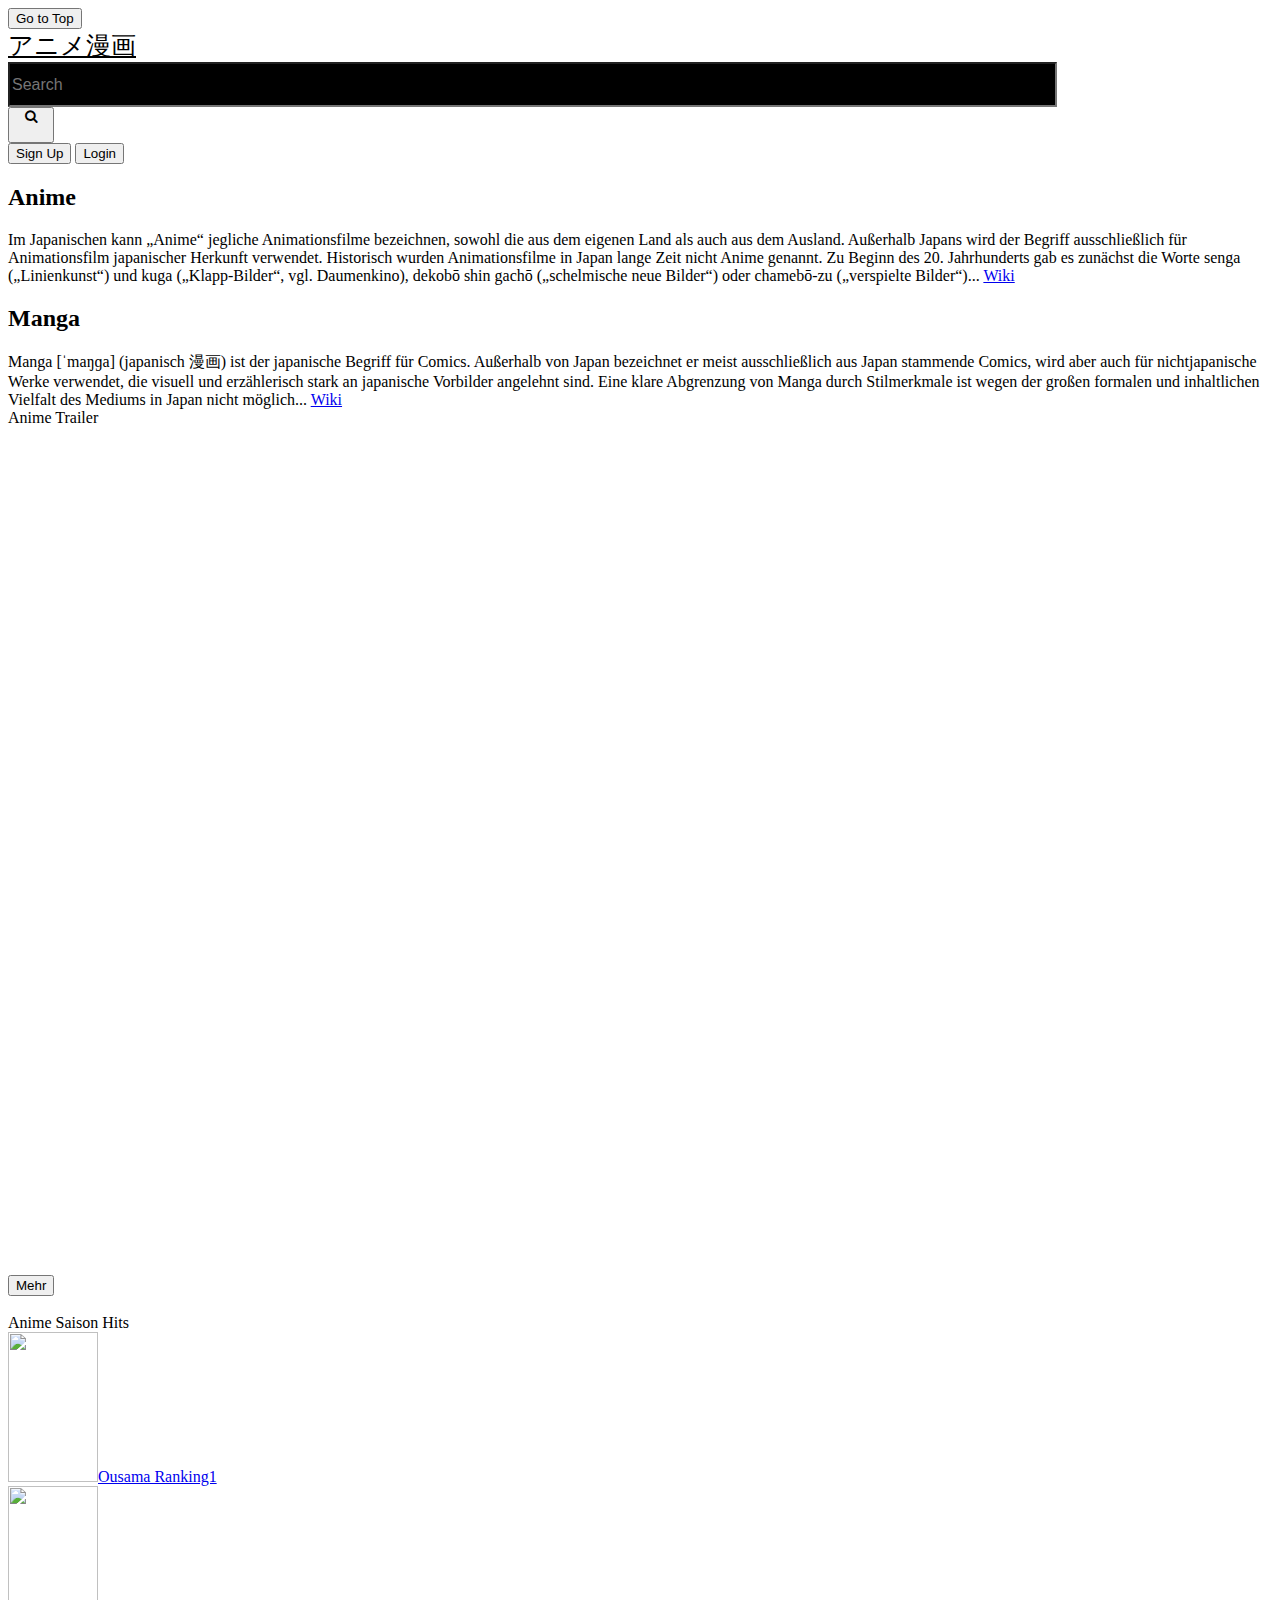
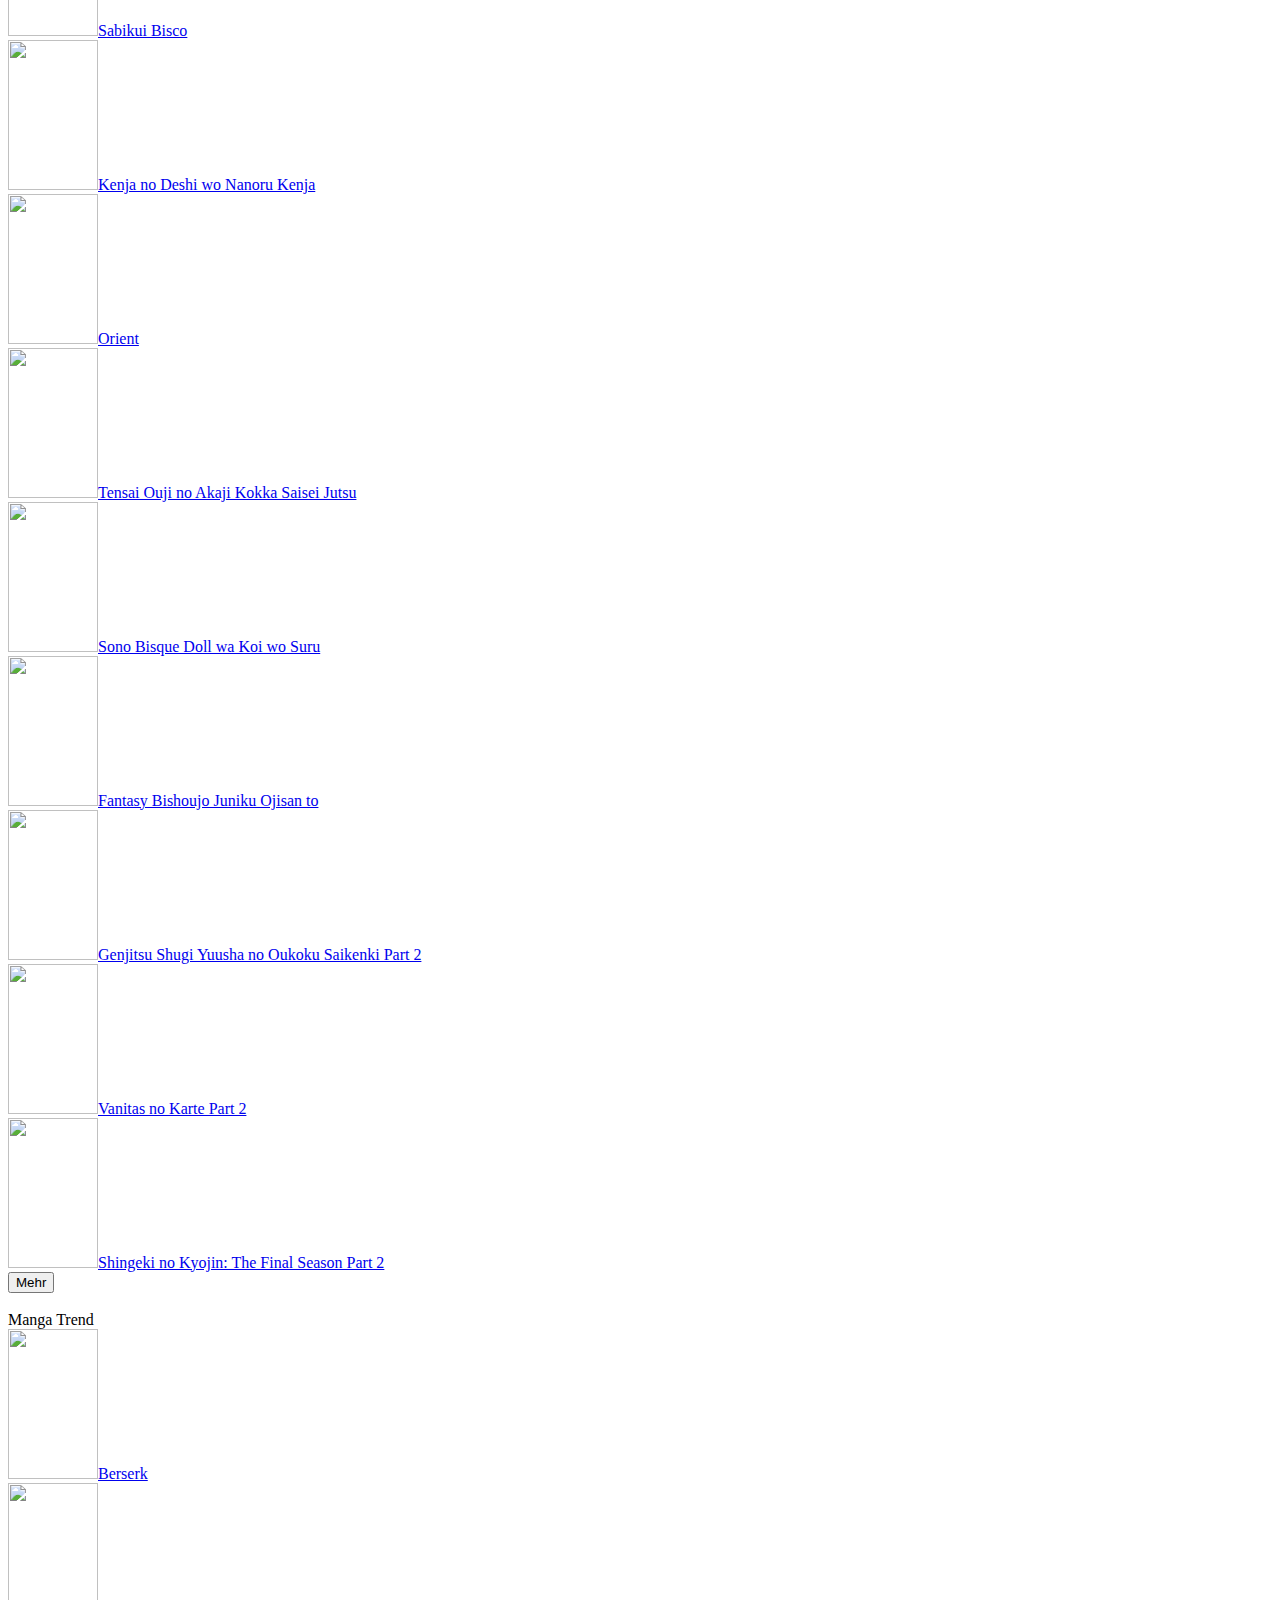
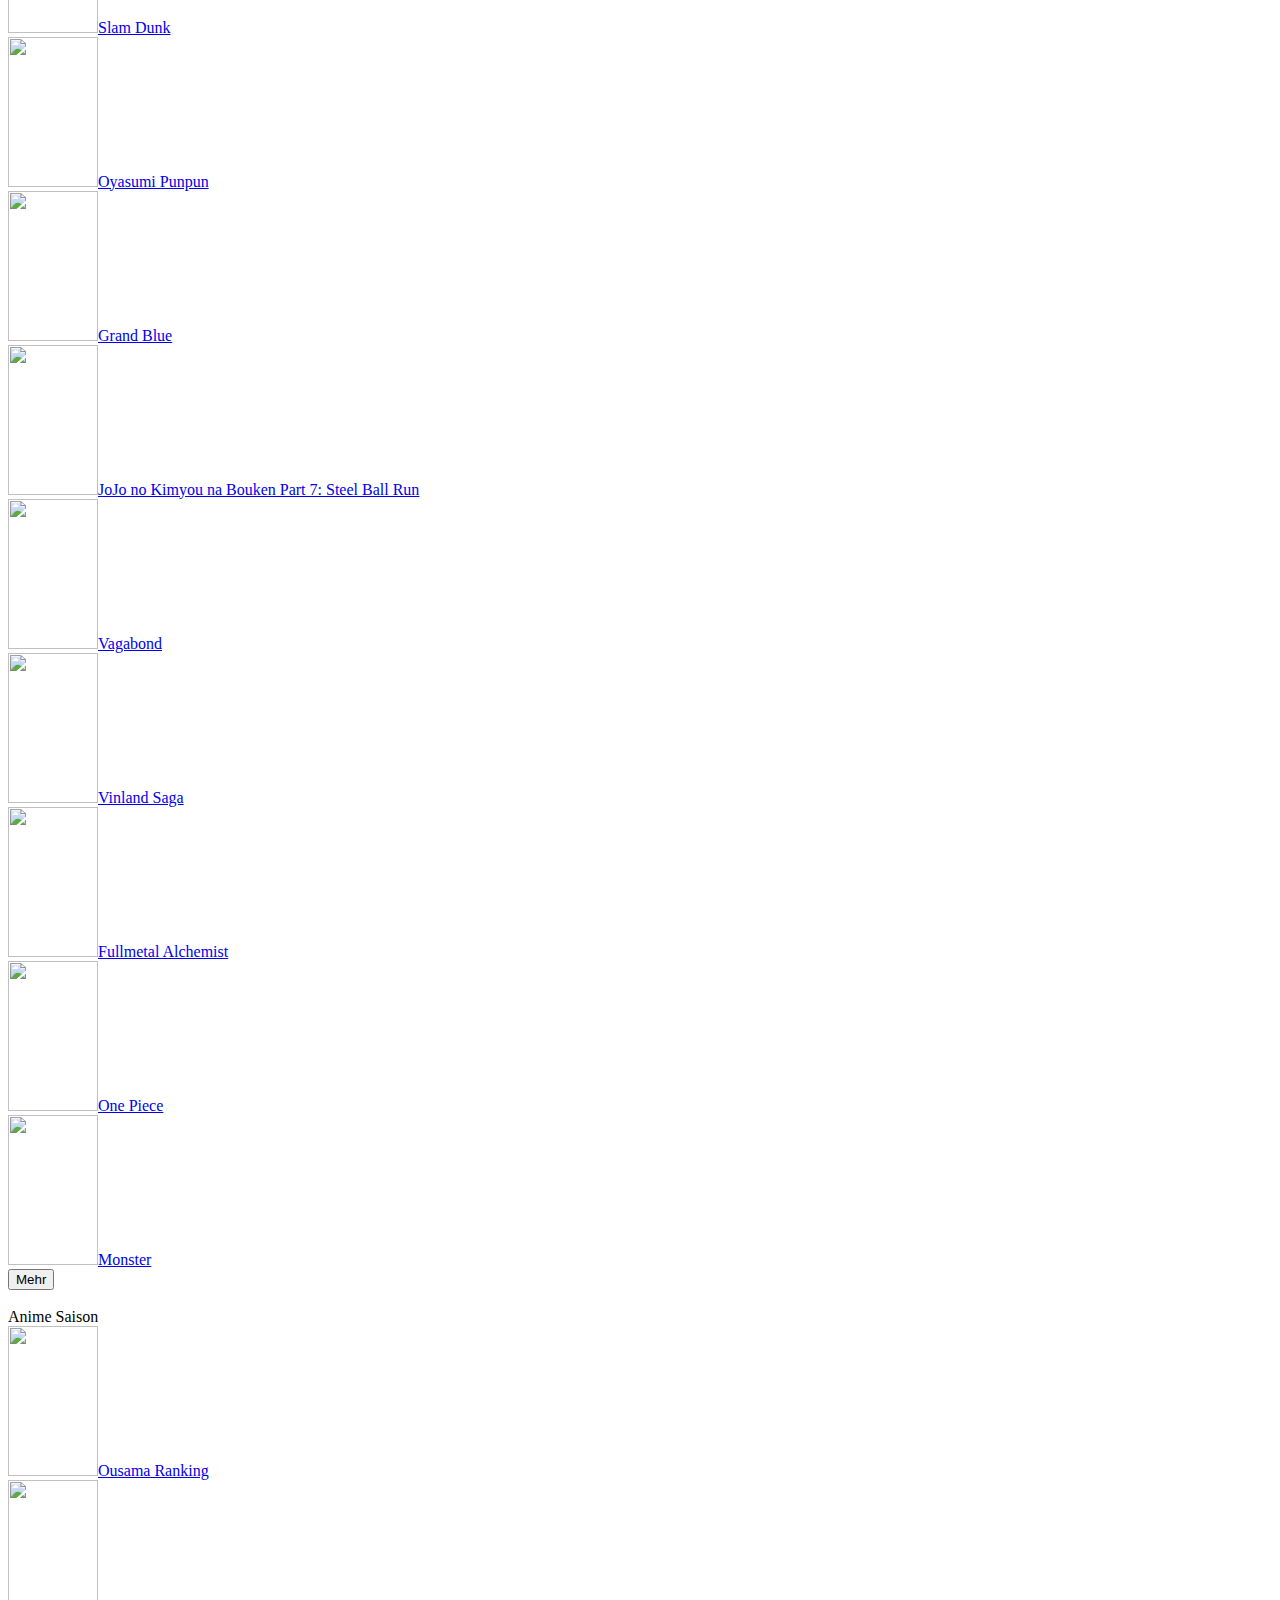
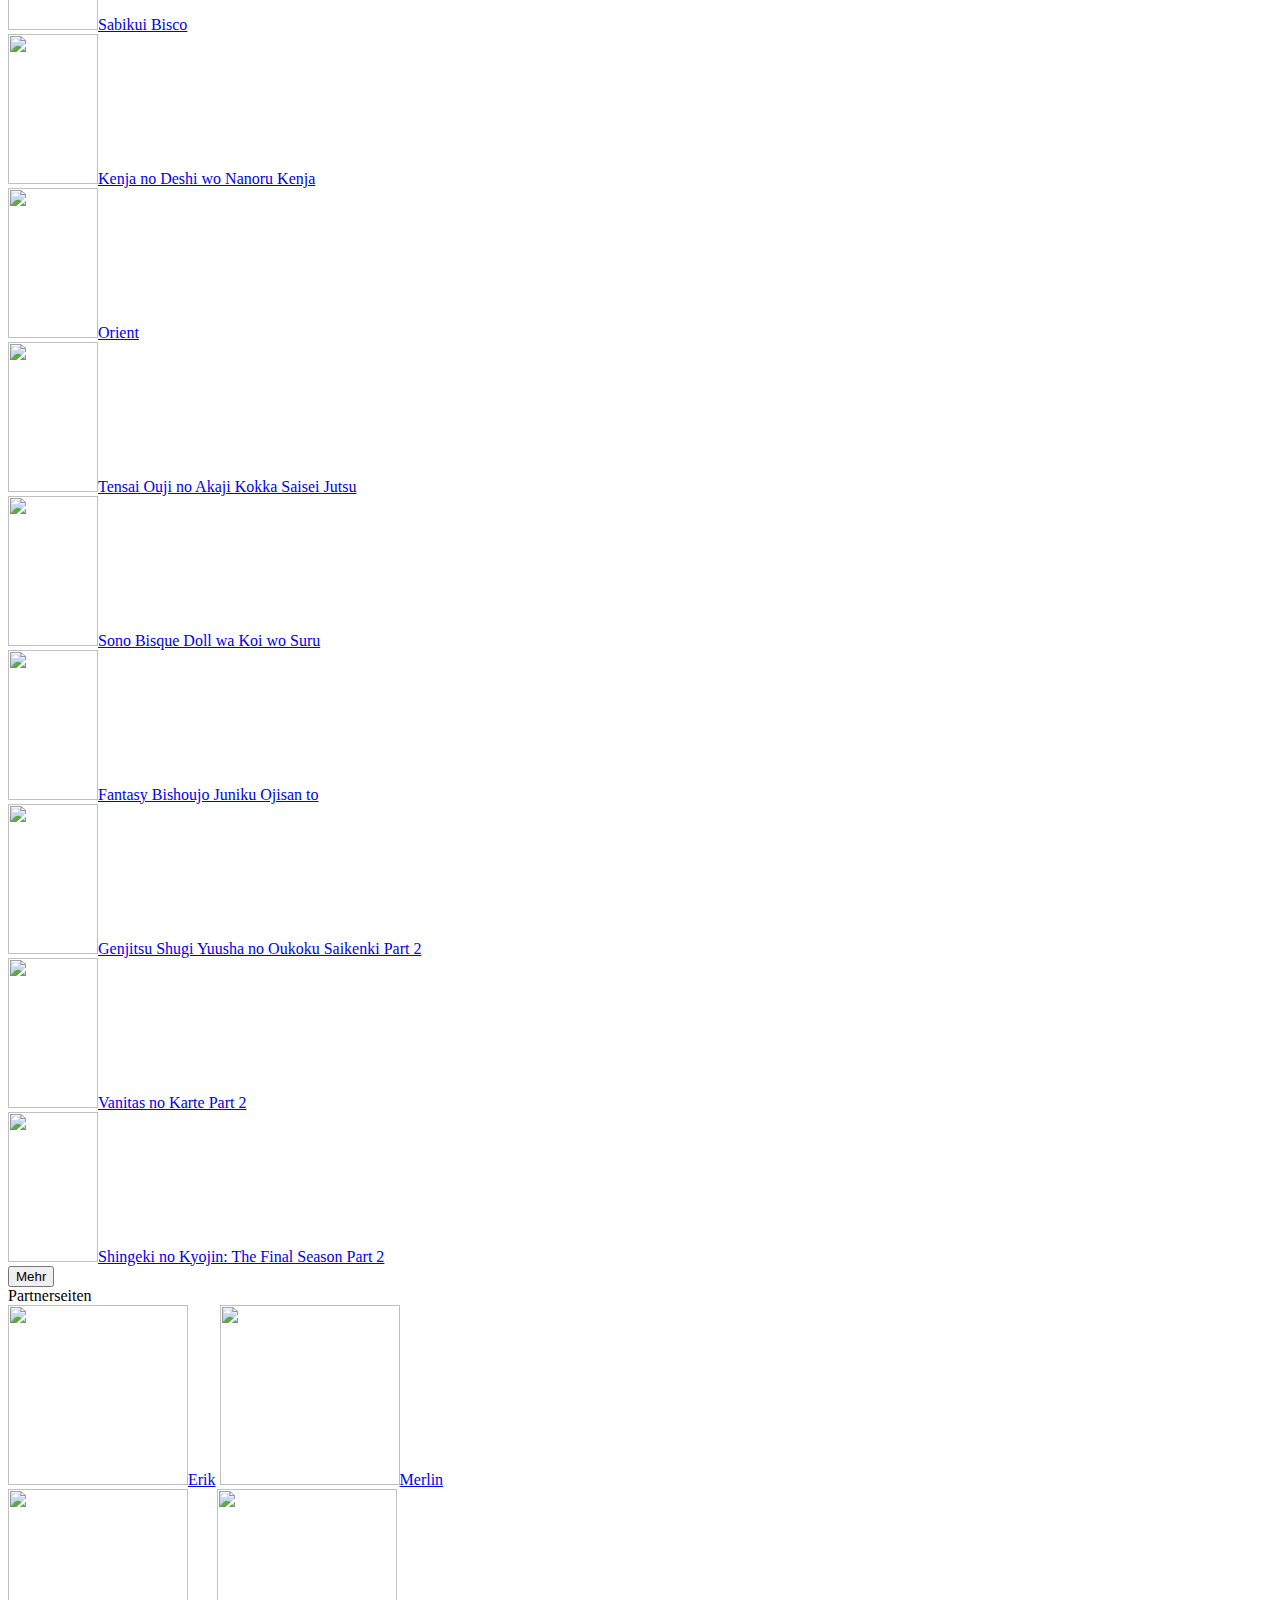
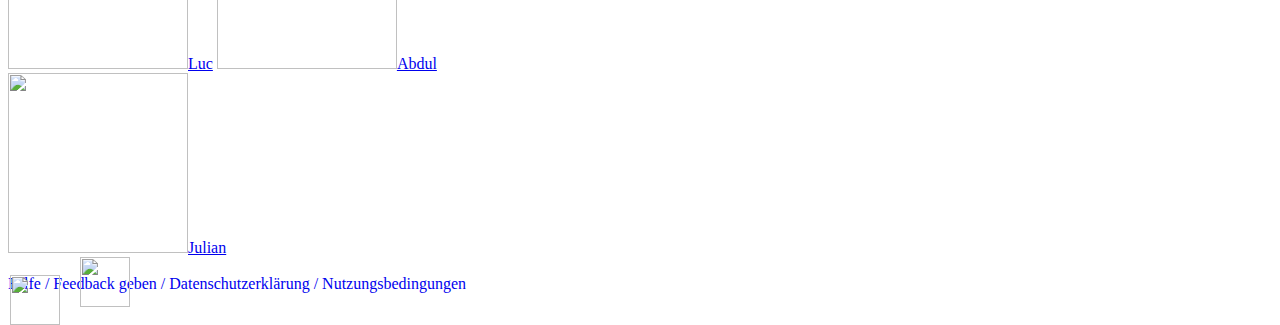
==== index.html @ 68f4d9b7 "Create index.html" ====
<!DOCTYPE html PUBLIC "-//W3C//DTD XHTML 1.0 Transitional//EN" "http://www.w3.org/TR/xhtml1/DTD/xhtml1-transitional.dtd">
<html xmlns="http://www.w3.org/1999/xhtml">
  <head>
  <meta http-equiv="Content-Type" content="text/html; charset=utf-8" />
   <meta name="viewport" content="width=device-width" />
  <title>アニメ漫画</title>
<link rel="stylesheet" href="stylesheet.css">
<link rel="stylesheet" href="https://cdnjs.cloudflare.com/ajax/libs/font-awesome/4.7.0/css/font-awesome.min.css">

</head>

<body>
  <div id="main">
<!---->
    <script src="myscripts.js"></script>
    <div id="myBtn">
    <button onclick="topFunction()" id="myBtn" >Go to Top</button>
    
  
    </div>
    <div id="header">

<div class="HomeB" >
<a href="index.html" style="color: black;font-size: 25px;text-transform: uppercase;font-family: Comic Sabs; ">アニメ漫画</a>
</div>

<div class="Suchen">
 <input id="#" type="search" value=""  size="110" placeholder="Search" style="background-color:black; color:white; height:45px;font-size: medium; ">
 
 <div class="Sbutton">
 <button onclick=""><i class="fa fa-search" style="height:30px ; width:30px ;"></i></button></div>


</div>

<div class="btn-group">
  <button>Sign Up</button>
  <button>Login</button>
</div>

</div>


   
   <div id="Text">
    <div class="AnimeText"> 
   <h2> Anime </h2>
    Im Japanischen kann „Anime“ jegliche Animationsfilme bezeichnen, sowohl die aus dem 
    eigenen Land als auch aus dem Ausland. Außerhalb Japans wird der Begriff ausschließlich 
    für Animationsfilm japanischer Herkunft verwendet. Historisch wurden Animationsfilme in 
    Japan lange Zeit nicht Anime genannt. Zu Beginn des 20. Jahrhunderts gab es zunächst die
     Worte senga („Linienkunst“) und kuga („Klapp-Bilder“, vgl. Daumenkino), dekobō shin 
     gachō 
    („schelmische neue Bilder“) oder chamebō-zu („verspielte Bilder“)...
<a href="https://de.wikipedia.org/wiki/Anime" target="_blank" rel="noopener noreferrer">Wiki</a>
</div>
<div class="MangaText">      
 <h2>Manga</h2>       
  Manga [ˈmaŋɡa] (japanisch 漫画) ist der japanische Begriff für Comics. Außerhalb von
   Japan bezeichnet er meist ausschließlich aus Japan stammende Comics, wird aber auch 
   für nichtjapanische Werke verwendet, die visuell und erzählerisch stark an japanische 
   Vorbilder angelehnt sind. Eine klare Abgrenzung von Manga durch Stilmerkmale ist wegen 
   der großen formalen und inhaltlichen Vielfalt des Mediums in Japan nicht möglich...
  <a href="https://de.wikipedia.org/wiki/Manga" target="_blank" rel="noopener noreferrer">Wiki</a>
</div>  
<div id="ScrollPosition">

<div class="Überschrift1">Anime Trailer</div>
<div class="SCAnimeTrailer">
  <iframe width="350" height="280" src="https://www.youtube.com/embed/videoseries?list=PL3ongWuaWwZNxt8FXDBY7DfkdFblLMcWj" title="YouTube video player" frameborder="0" allow="accelerometer; autoplay; clipboard-write; encrypted-media; gyroscope; picture-in-picture" allowfullscreen></iframe>
  <iframe width="350" height="280" src="https://www.youtube.com/embed/videoseries?list=PL3opwKhWuRpGyNIMzcCzgFfzA-8kQ2sD9" title="YouTube video player" frameborder="0" allow="accelerometer; autoplay; clipboard-write; encrypted-media; gyroscope; picture-in-picture" allowfullscreen></iframe>
  <iframe width="350" height="280" src="https://www.youtube.com/embed/videoseries?list=PLvl4e_B_0hXrGYGvGykhL-d_1yjWoMuQU" title="YouTube video player" frameborder="0" allow="accelerometer; autoplay; clipboard-write; encrypted-media; gyroscope; picture-in-picture" allowfullscreen></iframe>  
  <iframe width="350" height="280" src="https://www.youtube.com/embed/videoseries?list=PLVX0jYjcq2AyhBpmHlojVzoczCtiDBoMG" title="YouTube video player" frameborder="0" allow="accelerometer; autoplay; clipboard-write; encrypted-media; gyroscope; picture-in-picture" allowfullscreen></iframe>  
  <iframe width="350" height="280" src="https://www.youtube.com/embed/videoseries?list=PLVfHJfXFDXRgfJc3z03lp8qY7tlJLnvuO" title="YouTube video player" frameborder="0" allow="accelerometer; autoplay; clipboard-write; encrypted-media; gyroscope; picture-in-picture" allowfullscreen></iframe> 
  <iframe width="350" height="280" src="https://www.youtube.com/embed/videoseries?list=PL3opwKhWuRpEsOIRZZHvQ5uoqwXBcDEhI" title="YouTube video player" frameborder="0" allow="accelerometer; autoplay; clipboard-write; encrypted-media; gyroscope; picture-in-picture" allowfullscreen></iframe>
  <iframe width="350" height="280" src="https://www.youtube.com/embed/Yd9x-pX46Dg" title="YouTube video player" frameborder="0" allow="accelerometer; clipboard-write; encrypted-media; gyroscope; picture-in-picture" allowfullscreen></iframe>  
  
</div>
<div class="SCAnimeTrailerButton">
  <button>Mehr</button></div>

<br />
<div class="Überschrift2">Anime Saison Hits</div>
<div class="AnimeSaisonH">
  <a href="Seite.html"><img src="Bilder/Saison/117616.jpg" width="90px"
    height="150px">Ousama Ranking1</a><br />
  <a href="Seite.html"><img src="Bilder/Saison/118840.jpg" width="90px"
    height="150px">Sabikui Bisco</a><br />
  <a href="Seite.html"><img src="Bilder/Saison/119223.jpg" width="90px"
    height="150px">Kenja no Deshi wo Nanoru Kenja</a><br />
  <a href="Seite.html"><img src="Bilder/Saison/119361.jpg" width="90px"
    height="150px">Orient</a><br />
  <a href="Seite.html"><img src="Bilder/Saison/119511.jpg" width="90px"
    height="150px">Tensai Ouji no Akaji Kokka Saisei Jutsu</a><br />
  <a href="Seite.html"><img src="Bilder/Saison/119897.jpg" width="90px"
    height="150px">Sono Bisque Doll wa Koi wo Suru</a><br />
  <a href="Seite.html"><img src="Bilder/Saison/120065.jpg" width="90px"
    height="150px">Fantasy Bishoujo Juniku Ojisan to</a><br />
  <a href="Seite.html"><img src="Bilder/Saison/120068.jpg" width="90px"
    height="150px">Genjitsu Shugi Yuusha no Oukoku Saikenki Part 2</a><br />
  <a href="Seite.html"><img src="Bilder/Saison/120579.jpg" width="90px"
    height="150px">Vanitas no Karte Part 2</a><br />
  <a href="Seite.html"><img src="Bilder/Saison/120625.jpg" width="90px"
    height="150px">Shingeki no Kyojin: The Final Season Part 2</a><br />
</div>
<div class="AnimeSaisonHButton">
<button>Mehr</button></div>
<br />
<div class="Überschrift3">Manga Trend </div>
<div class="ScrollMT">
  <a href="Seite.html"><img src="Bilder/Manga/157897.jpg" width="90px"
    height="150px">Berserk</a><br />
  <a href="Seite.html"><img src="Bilder/Manga/157904.jpg" width="90px"
    height="150px">Slam Dunk</a><br />
  <a href="Seite.html"><img src="Bilder/Manga/164420.jpg" width="90px"
    height="150px">Oyasumi Punpun</a><br />
  <a href="Seite.html"><img src="Bilder/Manga/166124.jpg" width="90px"
    height="150px">Grand Blue</a><br />
  <a href="Seite.html"><img src="Bilder/Manga/179882.jpg" width="90px"
    height="150px">JoJo no Kimyou na Bouken Part 7: Steel Ball Run</a><br />
  <a href="Seite.html"><img src="Bilder/Manga/181787.jpg" width="90px"
    height="150px">Vagabond</a><br />
  <a href="Seite.html"><img src="Bilder/Manga/188925.jpg" width="90px"
    height="150px">Vinland Saga</a><br />
  <a href="Seite.html"><img src="Bilder/Manga/243675.jpg" width="90px"
    height="150px">Fullmetal Alchemist</a><br />
  <a href="Seite.html"><img src="Bilder/Manga/253146.jpg" width="90px"
    height="150px">One Piece</a><br />
  <a href="Seite.html"><img src="Bilder/Manga/54525.jpg" width="90px"
    height="150px">Monster</a><br />
</div>
<div class="ScrollMTButton">
  <button>Mehr</button></div>

<br />

<div class="Überschrift4">Anime Saison </div>
<div class="SAnimeSaison">
  <a href="Seite.html"><img src="Bilder/Saison/117616.jpg" width="90px"
    height="150px">Ousama Ranking</a><br />
  <a href="Seite.html"><img src="Bilder/Saison/118840.jpg" width="90px"
    height="150px">Sabikui Bisco</a><br />
  <a href="Seite.html"><img src="Bilder/Saison/119223.jpg" width="90px"
    height="150px">Kenja no Deshi wo Nanoru Kenja</a><br />
  <a href="Seite.html"><img src="Bilder/Saison/119361.jpg" width="90px"
    height="150px">Orient</a><br />
  <a href="Seite.html"><img src="Bilder/Saison/119511.jpg" width="90px"
    height="150px">Tensai Ouji no Akaji Kokka Saisei Jutsu</a><br />
  <a href="Seite.html"><img src="Bilder/Saison/119897.jpg" width="90px"
    height="150px">Sono Bisque Doll wa Koi wo Suru</a><br />
  <a href="Seite.html"><img src="Bilder/Saison/120065.jpg" width="90px"
    height="150px">Fantasy Bishoujo Juniku Ojisan to</a><br />
  <a href="Seite.html"><img src="Bilder/Saison/120068.jpg" width="90px"
    height="150px">Genjitsu Shugi Yuusha no Oukoku Saikenki Part 2</a><br />
  <a href="Seite.html"><img src="Bilder/Saison/120579.jpg" width="90px"
    height="150px">Vanitas no Karte Part 2</a><br />
  <a href="Seite.html"><img src="Bilder/Saison/120625.jpg" width="90px"
    height="150px">Shingeki no Kyojin: The Final Season Part 2</a><br />
</div>
<div class="AnimeSaisonButton">
  <button>Mehr</button></div>

  <div class="Überschrift5">Partnerseiten </div>
  <div class="FSQW">
    <a href="https://erik-kravtchenko.github.io/WEB-projekt/"><img src="Bilder/Bloodborne.jpg" width="180px"
      height="180px" onmouseover="this.src='Bilder/Freunde/erik.png'" onmouseout="this.src='Bilder/Bloodborne.jpg'">Erik</a>

      <a href="https://merlindelasberg.github.io/Web-Projekt/"><img src="Bilder/Konsole.jpg" width="180px"
        height="180px" onmouseover="this.src='Bilder/Freunde/Merlin.png'" onmouseout="this.src='Bilder/Konsole.jpg'">Merlin</a><br />

      <a href="Seite.html"><img src="Bilder/cyberpunk.jpg" width="180px"
        height="180px" onmouseover="this.src='Bilder/Freunde/Luc.png'" onmouseout="this.src='Bilder/cyberpunk.jpg'">Luc</a>

        <a href="https://abdul-halim1.github.io/web/"><img src="Bilder/Fisch.png"width="180px"
          height="180px" onmouseover="this.src='Bilder/Freunde/Abdul.png'" onmouseout="this.src='Bilder/Fisch.png'">Abdul</a><br />

    <a href="https://juliankretschmann.github.io/index.html/"><img src="Bilder/Games.jpg" width="180px"
      height="180px" onmouseover="this.src='Bilder/Freunde/Julian.PNG'" onmouseout="this.src='Bilder/Games.jpg'">Julian</a><br />
  </div>
</div>

</div>
<div class="Fußzeile">
  <a href="https://www.paypal.com/paypalme/HAChihi" target="_blank" rel="noopener noreferrer"><img src="Bilder/Paypal.png" width="50px" style="position: absolute; left:80px;"
    height="50px"> </a><br />
  <a href="https://github.com/Hamza-Chihi" target="_blank" rel="noopener noreferrer"><img src="Bilder/Github.png" width="50px" style="position: absolute; left:10px;"
    height="50px"></a>
  <a href="Yotube.de"><img src="Bilder/You-Tube.png" width="50px" style="position: absolute; left:10px;"
    height="50px"></a>
  <a href="Seite.html"><img src="Bilder/Twitter.png" width="50px" style="position: absolute; left:10px;"
    height="50px"></a>
  <a href="Seite.html"> <img src="Bilder/Facebook.png" width="50px" style="position: absolute; left:10px;"
    height="50px"></a>
  <a href="https://support.google.com/websearch/?visit_id=637821659262053744-4004640640&hl=de&rd=2#topic=3378866" style="text-decoration: none">Hilfe /</a>
  <a href="https://bittefeedback.de/" style="text-decoration: none">Feedback geben /</a>
  <a href="https://policies.google.com/privacy?hl=de&fg=1" style="text-decoration: none">Datenschutzerklärung /</a>
  <a href="https://policies.google.com/terms?hl=de&fg=1" style="text-decoration: none">Nutzungsbedingungen </a>
 </div>
</div>
</body>
</html>
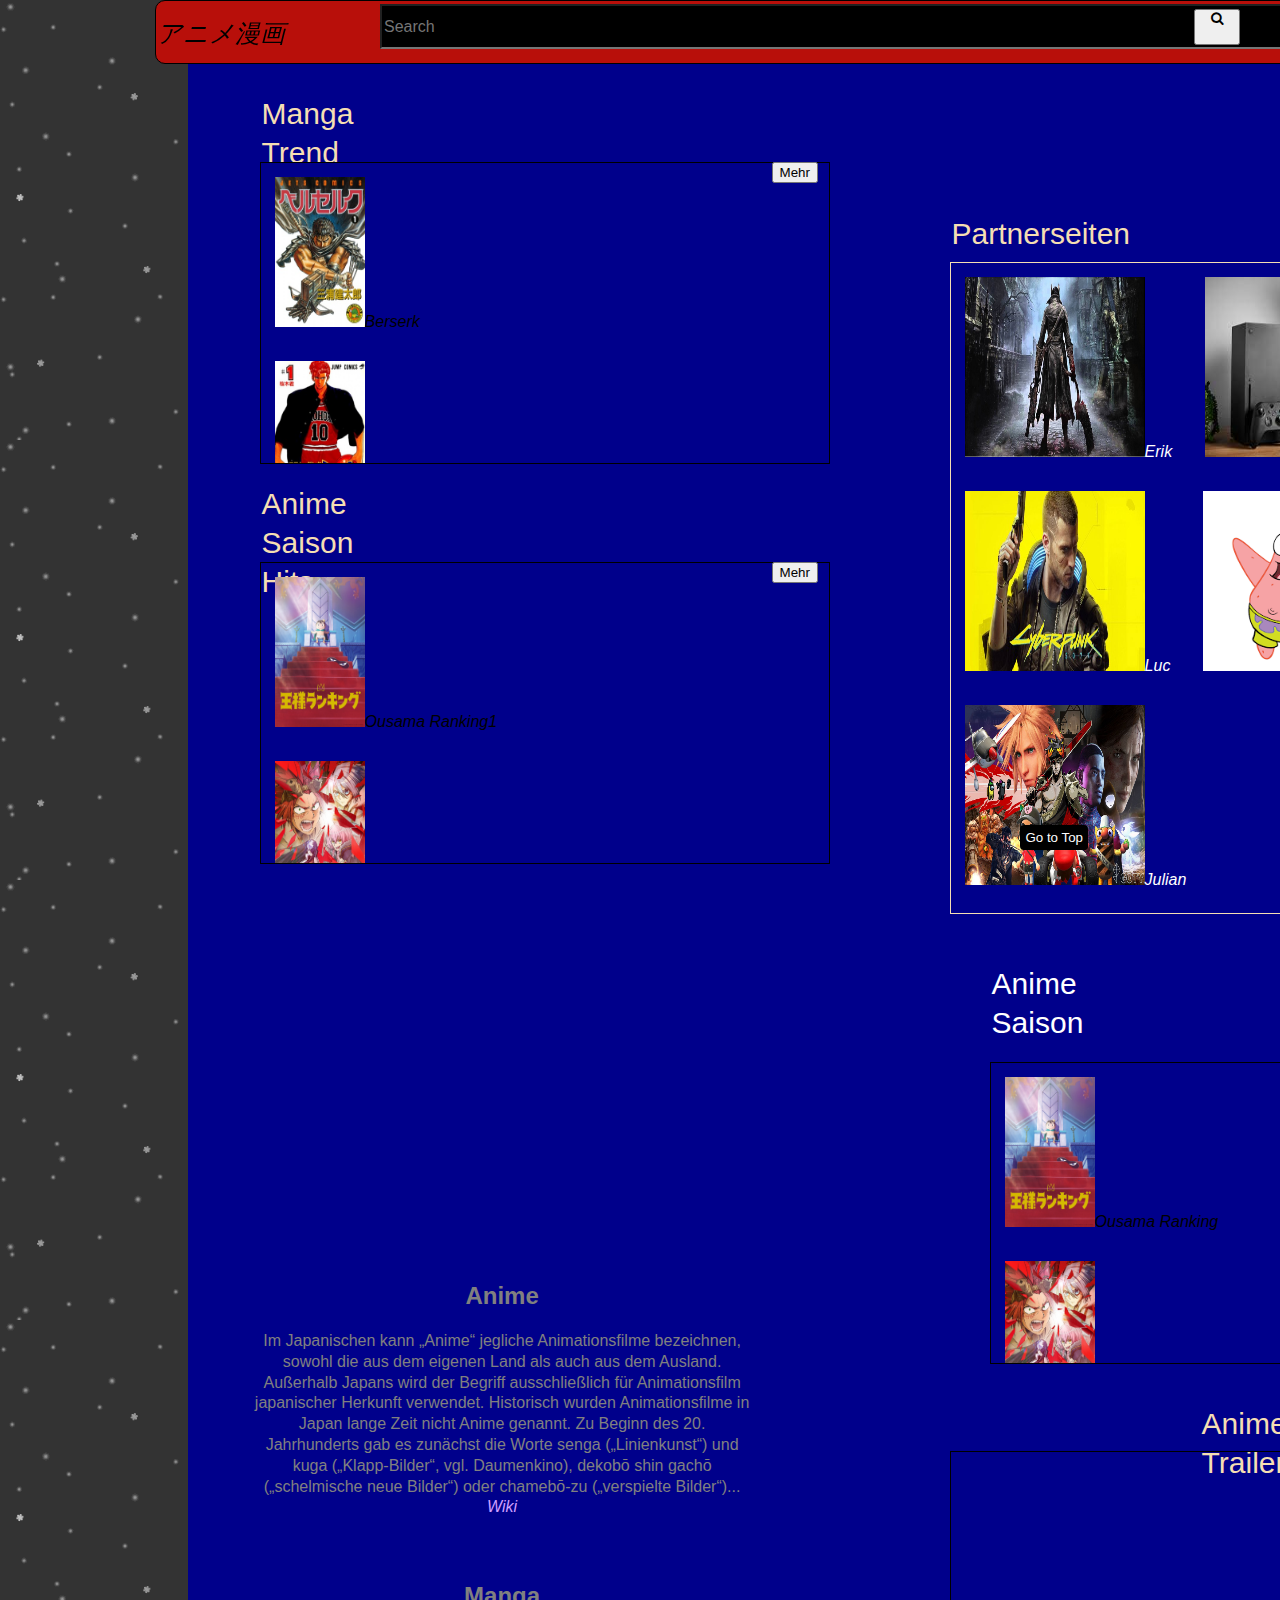
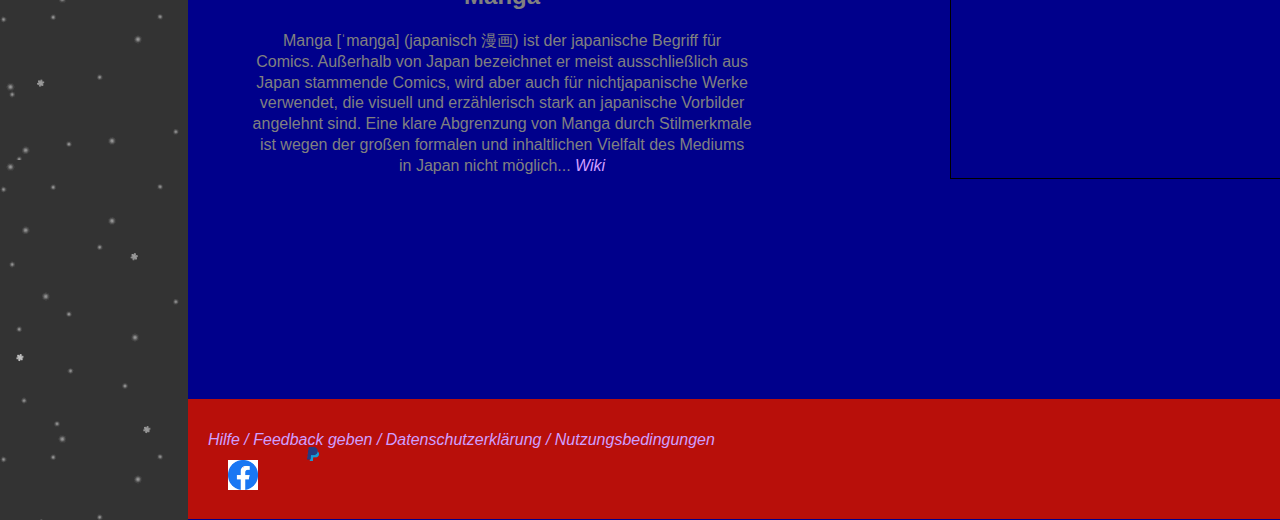
==== commit 8120673e: "Update index.html" ====
--- a/index.html
+++ b/index.html
@@ -168,7 +168,7 @@
       <a href="https://merlindelasberg.github.io/Web-Projekt/"><img src="Bilder/Konsole.jpg" width="180px"
         height="180px" onmouseover="this.src='Bilder/Freunde/Merlin.png'" onmouseout="this.src='Bilder/Konsole.jpg'">Merlin</a><br />
 
-      <a href="Seite.html"><img src="Bilder/cyberpunk.jpg" width="180px"
+      <a href="https://luclehnert.github.io/Projekt/"><img src="Bilder/cyberpunk.jpg" width="180px"
         height="180px" onmouseover="this.src='Bilder/Freunde/Luc.png'" onmouseout="this.src='Bilder/cyberpunk.jpg'">Luc</a>
 
         <a href="https://abdul-halim1.github.io/web/"><img src="Bilder/Fisch.png"width="180px"
--- a/stylesheet.css
+++ b/stylesheet.css
@@ -0,0 +1,659 @@
+
+/*hintergrund */
+body {
+	line-height: 1.3;
+	font-family: sans-serif;
+	font-size: 100%;
+	overflow-y:scroll;
+	overflow-x: auto;  
+	background-image:url(Bilder/background.gif);
+   margin:auto;
+   width: auto;  
+}
+
+
+/*körper und wo alle rein kommt */
+#main{
+position: relative;
+margin-left: 7%;
+padding:60px;
+left: 98px;
+width:1266px;
+height:2000px;
+border:3px;
+background:darkblue;
+
+}
+/*Kopf Leiste mit Suchen, Suchbutton, Logo*/
+#header {
+	position: fixed;
+	border:1px solid;
+	display: table;
+	top: 0%;
+	width: 1345px;
+	height: 50px;
+	left: 12.1%;
+	padding: 10px 20px 2px;
+	background: #B80F0A;
+	border-radius: 10px;
+	box-shadow: black;
+	clear: both;
+	z-index: 99;
+}
+
+/*Such leiste */
+.Suchen {
+	position: fixed;
+	left:380px ;
+	top: 4px ;
+	color:whitesmoke ;
+	z-index: 99;
+}
+
+/*Such button */
+.Sbutton{
+position: fixed;
+left: 1194px;
+top:9px;
+}
+
+
+/*Logo und Home Button */
+.HomeB {
+position: fixed;
+top: 2%;
+left: 12.3%;
+	z-index: 99; 
+}
+
+
+/*Login Button sowie Sign Button */
+.btn-group button {
+	position: relative;
+	left: 1180px	;
+	background-color: blue; 
+	border: 1px solid green;
+	color: white; 
+	padding: 10px 24px; 
+	cursor: pointer; 
+	float: left; 
+  }
+  .btn-group button:not(:last-child) {
+	border-right: none; 
+  }
+  .btn-group:after {
+	content: "";
+	clear: both;
+	display: table;
+  }
+  .btn-group button:hover {
+	background-color: black;
+  }
+
+
+/*Go up Button mit Javascript verbunden */
+#myBtn {
+	position: fixed; 
+	height: auto;
+	width: auto;
+	bottom: 50px; 
+	right: 15%; 
+	z-index: 99; 
+	border: none; 
+	outline: none; 
+	background-color: black; 
+	color: white; 
+	cursor: pointer; 
+	padding: 5px; 
+	border-radius: 4px;  
+  }
+  
+  #myBtn:hover {
+	  color: black;
+	background-color:red ; 
+  }
+
+
+/*Anime Text und Manga Text Hauptcontainer*/
+ #Text{
+position: relative;
+width: 500px;
+height: 10px;
+color: gray;
+padding: 2px;
+font-family:Arial, Helvetica, sans-serif;
+text-align: center;
+left: 0%;
+
+ }
+/*Anime Text genau */
+ .AnimeText{
+	 position: absolute;
+	 left: 5px; ;
+	 top:1200px ;
+}
+.AnimeText a:hover{
+	color: white;
+}
+/*Manga Text */
+ .MangaText{
+	 position: absolute;
+	 left: 5px; ;
+	 top:1500px ;
+}
+.MangaText a:hover{
+	color: white;
+	
+}
+a:link, a:visited {
+	text-decoration: none;
+	font-family:Arial, Helvetica, sans-serif;
+	font-style: italic;
+	color:#CF9FFF;
+		
+	
+}
+
+
+
+.Fußzeile{
+	position: absolute;
+	bottom:1px ;
+	text-indent: 2px;
+	left:0.3px;
+	width: 1346px;
+	height: 100px;
+	z-index: 59; 
+	padding: 10px 20px;
+	background: #B80F0A;
+	color: white;
+	text-align: left;
+
+}
+.Fußzeile img{
+
+height: 30px;
+width: 30px;
+margin: 30px;
+}
+.Fußzeile a:hover{
+color: white;
+
+}
+
+
+
+
+/*Scrollbars Container*/
+#ScrollPosition{
+position: absolute;
+color: gray;
+
+}
+
+/*Manga Trend  */
+.Überschrift3{
+	color:wheat ;
+	position: absolute;
+	top: 30px;
+	left: 10px;
+	padding: 2px;
+	font-size: 30px;
+	font-family:Arial, Helvetica, sans-serif;
+	text-align: left;	
+}
+.ScrollMT {
+	position:absolute;
+	border:1px solid black;
+	overflow-y:scroll;
+	overflow-x:hidden;
+	white-space: nowrap;
+	z-index: 0;
+	height: 300px;
+	width: 568px;
+	top: 100px;
+	left: 10px;
+	text-align:left;
+	margin: 10%;
+  }
+  .ScrollMT a {
+	display: inline-block;
+	color:black;
+	text-align:center;
+	padding: 14px;
+	text-decoration: none;
+  }
+.ScrollMT a:hover {
+	background-color:grey;
+  }
+  .ScrollMTButton{
+	position: absolute;
+	top: 100px;
+	left: 522px;
+}
+
+
+
+/*Anime Info Seite 2 */
+.AnimeInformation {
+	position: absolute;
+	background-color:#B80F0A;
+	height: 900px;
+	width: 368px;
+	bottom: 600px ;
+	left:20px;
+	font-size: small;
+  }
+
+/*Anime Bild Seite 2 */
+  .AnimeImage{
+	position: absolute;
+	height: 200px;
+	width: 218px;
+	top: 300px ;
+	left:20px;
+	background-color:green;
+  }
+/*Anime Title Seite 2 */
+  .AnimeTitle{
+	font-size: 25px;
+	font-family: 'Courier New', Courier, monospace;
+	padding: 0%;
+	color: white;
+	text-align:left;
+	text-decoration: solid;
+	
+	}
+
+/*Anime Saison */
+.Überschrift4{
+	color:white ;
+	position: absolute;
+	top: 900px ;
+	left:740px;
+	padding: 2px;
+	font-size: 30px;
+	font-family:Arial, Helvetica, sans-serif;
+	text-align: left;	
+}
+
+  .SAnimeSaison {
+	position: absolute;
+	color: gray;
+	border:1px solid black;
+	overflow-y:scroll;
+	overflow-x:hidden;
+	white-space: nowrap;
+	height: 300px;
+	width: 568px;
+	top: 1000px ;
+	left:740px;
+	text-align:left;
+	margin: 10%;
+  }
+  .SAnimeSaison a {
+	display: inline-block;
+	color:black;
+	text-align: center;
+	padding: 14px;
+	text-decoration: none;
+  }
+.SAnimeSaison a:hover {
+	background-color:grey;
+  }
+  .AnimeSaisonButton{
+	position: absolute;
+	top: 1005px ;
+	left:1232px;
+}
+
+
+/*Anime Saison Hits */
+.Überschrift2{
+	color:wheat ;
+	position: absolute;
+	left: 10px;
+	top:420px;
+	padding: 2px;
+	font-size: 30px;
+	font-family:Arial, Helvetica, sans-serif;
+	text-align: left;	
+}
+  .AnimeSaisonH{
+	position: absolute;
+	color: gray;
+	border:1px solid black;
+	overflow-y:scroll; 
+	overflow-x:hidden;
+	white-space: nowrap;
+	height: 300px;
+	width: 568px;
+	left: 10px;
+	top:500px;
+	text-align:left;
+	margin: 10%;
+  }
+  .AnimeSaisonH a {
+	display: inline-block;
+	color:black;
+	text-align: center;
+	padding: 14px;
+	text-decoration: none;
+  }
+.AnimeSaisonH a:hover {
+	background-color:grey;
+  }
+  .AnimeSaisonHButton{
+	position: absolute;
+	left: 522px;
+	top:500px;
+}
+
+
+/*Menu Anime Trailer*/
+.Überschrift1{
+	color:wheat ;
+	position: absolute;
+	left:950px;
+	top: 1340px ;
+	padding: 2px;
+	font-size: 30px;
+	font-family:Arial, Helvetica, sans-serif;
+	text-align: left;	
+	}
+
+  .SCAnimeTrailer {
+	border:1px solid black; 
+	position: absolute;
+	color: gray;
+	padding: 20px;
+	overflow-x:scroll;
+	overflow-y:hidden;
+	white-space: nowrap;
+	height: 286px;
+	width: 568px;
+	top: 1389px ;
+	left:700px;
+
+	margin-left: 5%;
+	margin-right: 5%;
+  }
+  
+
+  .SCAnimeTrailer a {
+	display: inline-block;
+	color:yellow;
+	padding: 100px;
+  }
+.SCAnimeTrailer a:hover {
+	background-color:grey;
+  }
+.SCAnimeTrailer img{
+	text-align: center;
+	vertical-align: top;
+}
+.SCAnimeTrailerButton{
+	position: absolute;
+	top: 1389px ;
+	left:1263px;
+}
+
+
+/*F=Freunde S=Schule Q=Quelle W=Webseite */
+.Überschrift5{
+	color:wheat ;
+	position: absolute;
+	left: 700px;
+	top: 150px;;
+	padding: 2px;
+	font-size: 30px;
+	font-family:Arial, Helvetica, sans-serif;
+	text-align: left;	
+}
+.FSQW{
+	position: absolute;
+	border:1px solid wheat;
+	white-space: nowrap;
+	height: 650px;
+	width:568px;
+	left: 700px;
+	top: 200px;;
+	text-align:left;
+	margin: 10%;
+  }
+  .FSQW a {
+	display: inline-block;
+	color:white;
+	text-align: center;
+	padding: 14px;
+	text-decoration: none;
+  }
+.FSQW a:hover {
+	background-color:grey;
+  }
+
+/*Kurzfassung*/
+.Überschrift9{
+	color:white ;
+	position: absolute;
+	top:230px ;
+  	left:780px;
+	padding: 2px;
+	font-size: 30px;
+	font-family:Arial, Helvetica, sans-serif;
+	text-align: left;	
+}
+.AnimeKF{
+	position: absolute;
+	width: 600px;
+	left:600px;
+	top:270px ;
+	font-size:14px ;
+	font-family:Arial, Helvetica, sans-serif ;
+	color:white ;
+	text-align: left;
+	
+	}
+
+  /*Seite 2 Anime Related */
+  .Überschrift6{
+	color:wheat ;
+	position: absolute;
+	top: 989px;
+  	left:780px;
+	padding: 2px;
+	font-size: 30px;
+	font-family:Arial, Helvetica, sans-serif;
+	text-align: left;	
+}
+.AOTAnimeRelated {  
+  position: absolute;
+  border:1px solid black;
+  padding: 20px;
+  overflow-x:scroll;
+  overflow-y:hidden;
+  white-space: nowrap;
+  height: 176px;
+  width: 568px;
+  top: 1069px;
+  left:500px;
+  margin-left: 5%;
+  margin-right: 5%;
+}
+.AOTAnimeRelated img{
+	position: absolute;
+	left:80px;
+	width: 150px;
+	height:150px;
+	}
+.AOTAnimeRelated  a {
+  display: inline-block;
+  color:black;
+  padding: 1px;
+  text-align: center;
+  vertical-align: top;
+}
+
+
+.AOTAnimeRelated  a:hover {
+  background-color:grey;
+}
+.AOTAnimeRelatedButton{
+	position: absolute;
+	top: 1069px;
+	left:1131px;
+	}
+
+
+	/*Seite 2 Anime Voice Actors */
+	.Überschrift7{
+		color:wheat ;
+		position: absolute;
+		top: 629px ;
+ 		left:800px;
+		padding: 2px;
+		font-size: 30px;
+		font-family:Arial, Helvetica, sans-serif;
+		text-align: left;	
+	}	
+.AOTAnimeVoiceChar {
+	position: absolute;
+    border:1px solid black;
+  padding: 20px;
+  overflow-x:scroll;
+  overflow-y:hidden;
+  white-space: nowrap;
+  height: 176px;
+  width: 568px;
+  top: 679px ;
+  left:500px;
+  margin-left: 5%;
+  margin-right: 5%;
+}
+.AOTAnimeVoiceChar a {
+  display: inline-block;
+  color:black;
+  padding: 1px;
+  text-align: center;
+  vertical-align: top;
+}
+.AOTAnimeVoiceChar a:hover {
+  background-color:grey;
+}
+.AOTAnimeVoiceCharButton{
+position: absolute;
+top: 679px ;
+left:1131px;
+}
+
+
+/*Seite 2 Anime Videos */
+.Überschrift8{
+	color:wheat ;
+	position: absolute;
+	top: 1309px ;
+	left:700px;
+	padding: 2px;
+	font-size: 30px;
+	font-family:Arial, Helvetica, sans-serif;
+	text-align: left;	
+}
+.AOTVIDEOS {
+  position: absolute;
+  border:1px solid black;
+  padding: 20px;
+  overflow-x:scroll;
+  overflow-y:hidden;
+  white-space: nowrap;
+  height: 336px;
+  width: 568px;
+  top: 1369px ;
+  left:500px;
+  margin-left: 5%;
+  margin-right: 5%;
+}
+.AOTVIDEOS a {
+  display: inline-block;
+  color:black;
+  padding-top: 650px;
+  text-align: center;
+  vertical-align: top;
+}
+.AOTVIDEOS a:hover {
+  background-color:grey;
+}
+.AOTVIDEOSButton{
+	position: absolute;
+	top: 1370px ;
+	left:1131px;
+}
+
+
+/*Verbindung mit der Scrollbar und änderung der Scrollbar*/
+::-webkit-scrollbar {
+	width: 10px;
+  }
+  
+ 
+  ::-webkit-scrollbar-track {
+	background: #f1f1f1;
+  }
+  
+ 
+  ::-webkit-scrollbar-thumb {
+	background: #888;
+  }
+  
+
+  ::-webkit-scrollbar-thumb:hover {
+	background: #555;
+  }
+
+
+  /*Media query */ 
+  @media screen and (min-width: 500px) {
+	.ScrollPosition	{
+		position: relative;
+		min-width: 100px;
+		min-height: 100px;
+		left: 0%;
+	}
+	
+	}
+
+@media print {
+	img{
+		display: none;
+	
+	}
+	#header,.HomeB{
+		display: block;
+		top: 0%;
+	}
+	.Fußzeile{
+		display: block;
+		bottom: 0%;
+		height:50px ;
+		width: 50px;
+	}
+	#Text{
+		font-size: medium;
+		left: 5%;
+		bottom: 40%;
+	}
+	.AnimeInformation{
+		left: 0%;
+		top: 20%;
+	}
+	iframe{
+		display: none;
+	}
+	.AnimeImage{
+		display:block;
+		left: 0%;
+		top: 10px;
+	}
+	.ScrollPosition{
+		display: none;
+	}
+	}
